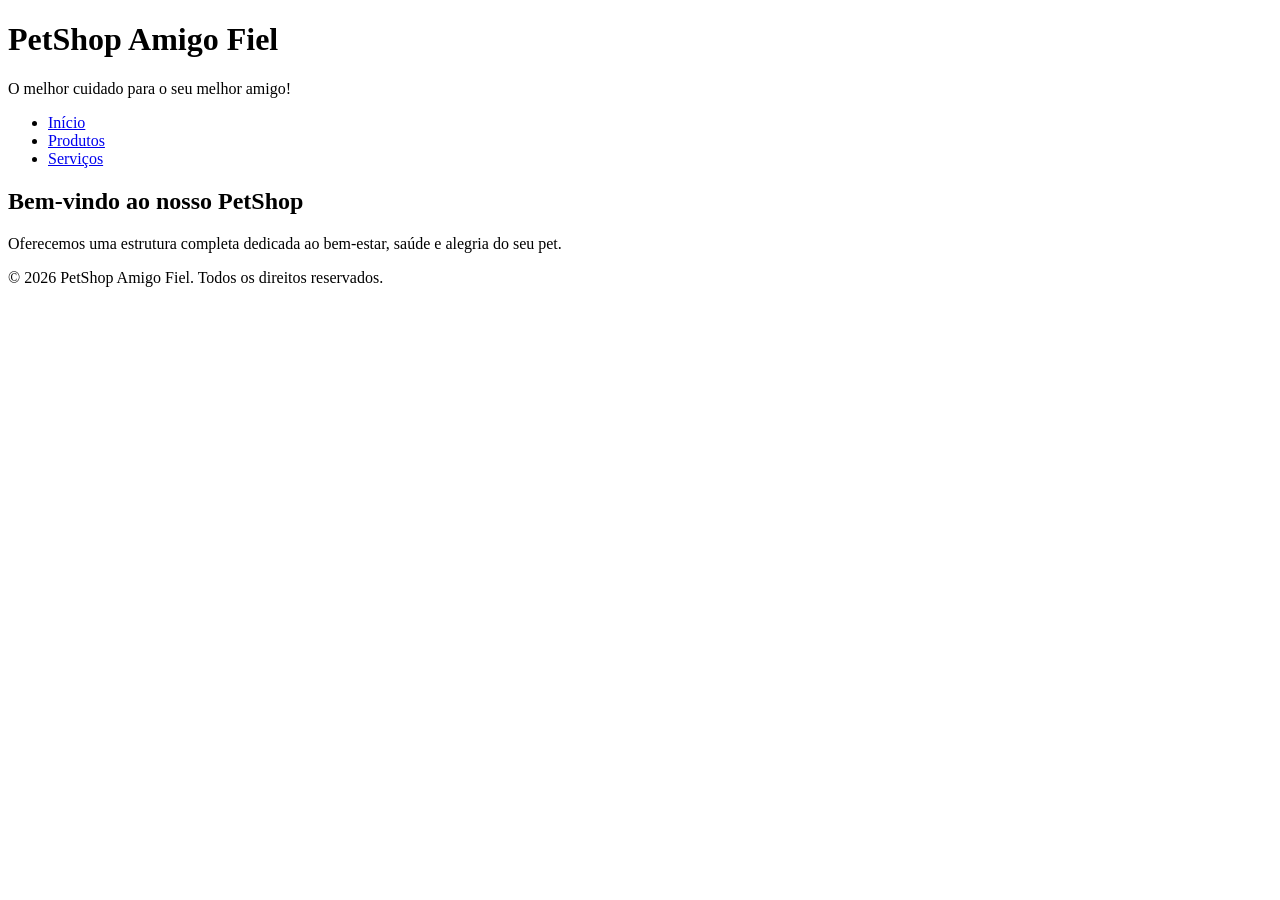
==== index.html @ f9b92c77 "Add files via upload" ====
<!DOCTYPE html>
<html lang="pt-BR">
<head>
    <meta charset="UTF-8">
    <title>PetShop Amigo Fiel - Início</title>
</head>
<body>
    <header>
        <h1>PetShop Amigo Fiel</h1>
        <p>O melhor cuidado para o seu melhor amigo!</p>
        <nav>
            <ul>
                <li><a href="index.html">Início</a></li>
                <li><a href="produtos.html">Produtos</a></li>
                <li><a href="servicos.html">Serviços</a></li>
            </ul>
        </nav>
    </header>

    <main>
        <section>
            <h2>Bem-vindo ao nosso PetShop</h2>
            <p>Oferecemos uma estrutura completa dedicada ao bem-estar, saúde e alegria do seu pet.</p>
        </section>
    </main>

    <footer>
        <p>&copy; 2026 PetShop Amigo Fiel. Todos os direitos reservados.</p>
    </footer>
</body>
</html>
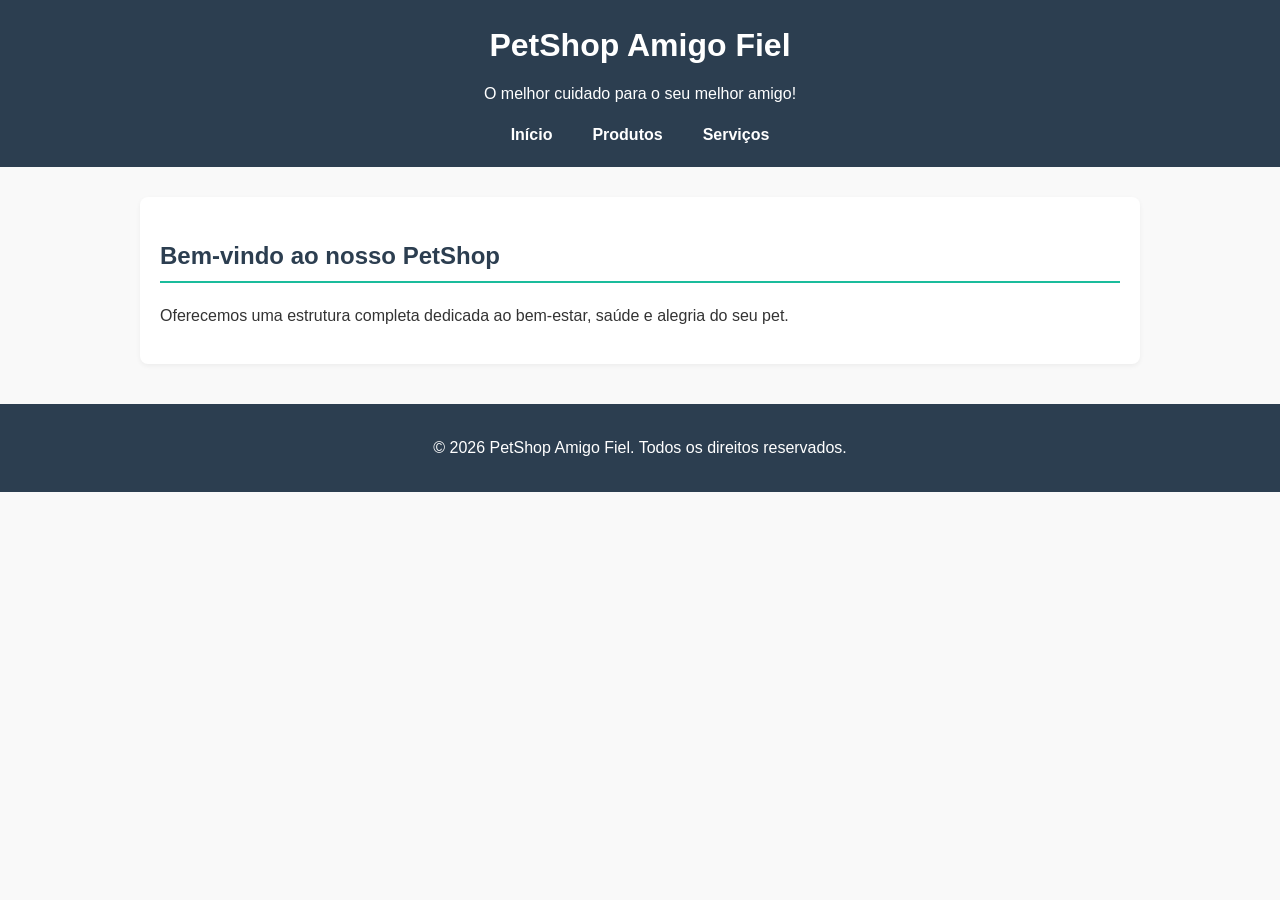
==== commit 1cfa3abd: "Add files via upload" ====
--- a/index.html
+++ b/index.html
@@ -3,6 +3,7 @@
 <head>
     <meta charset="UTF-8">
     <title>PetShop Amigo Fiel - Início</title>
+    <link rel="stylesheet" href="style.css">
 </head>
 <body>
     <header>
@@ -28,4 +29,4 @@
         <p>&copy; 2026 PetShop Amigo Fiel. Todos os direitos reservados.</p>
     </footer>
 </body>
-</html>+</html>
--- a/style.css
+++ b/style.css
@@ -0,0 +1,108 @@
+/* Configurações Gerais */
+body {
+    font-family: Arial, sans-serif;
+    margin: 0;
+    padding: 0;
+    background-color: #f9f9f9;
+    color: #333;
+    line-height: 1.6;
+}
+
+/* Cabeçalho e Navegação */
+header {
+    background-color: #2c3e50;
+    color: #fff;
+    padding: 20px;
+    text-align: center;
+}
+
+header h1 {
+    margin: 0 0 10px 0;
+}
+
+header p {
+    margin: 5px 0 15px 0;
+}
+
+nav ul {
+    list-style: none;
+    padding: 0;
+    margin: 10px 0 0 0;
+    display: flex;
+    justify-content: center;
+    gap: 20px;
+}
+
+nav a {
+    color: #fff;
+    text-decoration: none;
+    font-weight: bold;
+    padding: 5px 10px;
+    border-radius: 4px;
+    transition: background 0.3s;
+}
+
+nav a:hover {
+    background-color: #1abc9c;
+}
+
+/* Conteúdo Principal */
+main {
+    max-width: 1000px;
+    margin: 30px auto;
+    padding: 0 20px;
+}
+
+h2 {
+    color: #2c3e50;
+    border-bottom: 2px solid #1abc9c;
+    padding-bottom: 5px;
+    margin-bottom: 20px;
+}
+
+h3 {
+    color: #2c3e50;
+    margin-top: 0;
+}
+
+/* Blocos de Seção (Igualzinho ao layout que ficou bom em Serviços) */
+main section {
+    background: #fff;
+    padding: 20px;
+    margin-bottom: 20px;
+    border-radius: 8px;
+    box-shadow: 0 2px 5px rgba(0,0,0,0.05);
+}
+
+/* Estilização para os cards de produtos/serviços dentro das seções */
+main section div {
+    background: #fff;
+    border: 1px solid #eaeaea;
+    padding: 15px;
+    margin-bottom: 15px;
+    border-radius: 6px;
+}
+
+main section div img {
+    max-width: 120px;
+    height: auto;
+    border-radius: 4px;
+    float: left;
+    margin-right: 15px;
+}
+
+/* Limpeza de flutuação para imagens */
+main section div::after {
+    content: "";
+    display: table;
+    clear: both;
+}
+
+/* Rodapé */
+footer {
+    text-align: center;
+    padding: 15px;
+    background-color: #2c3e50;
+    color: #fff;
+    margin-top: 40px;
+}
